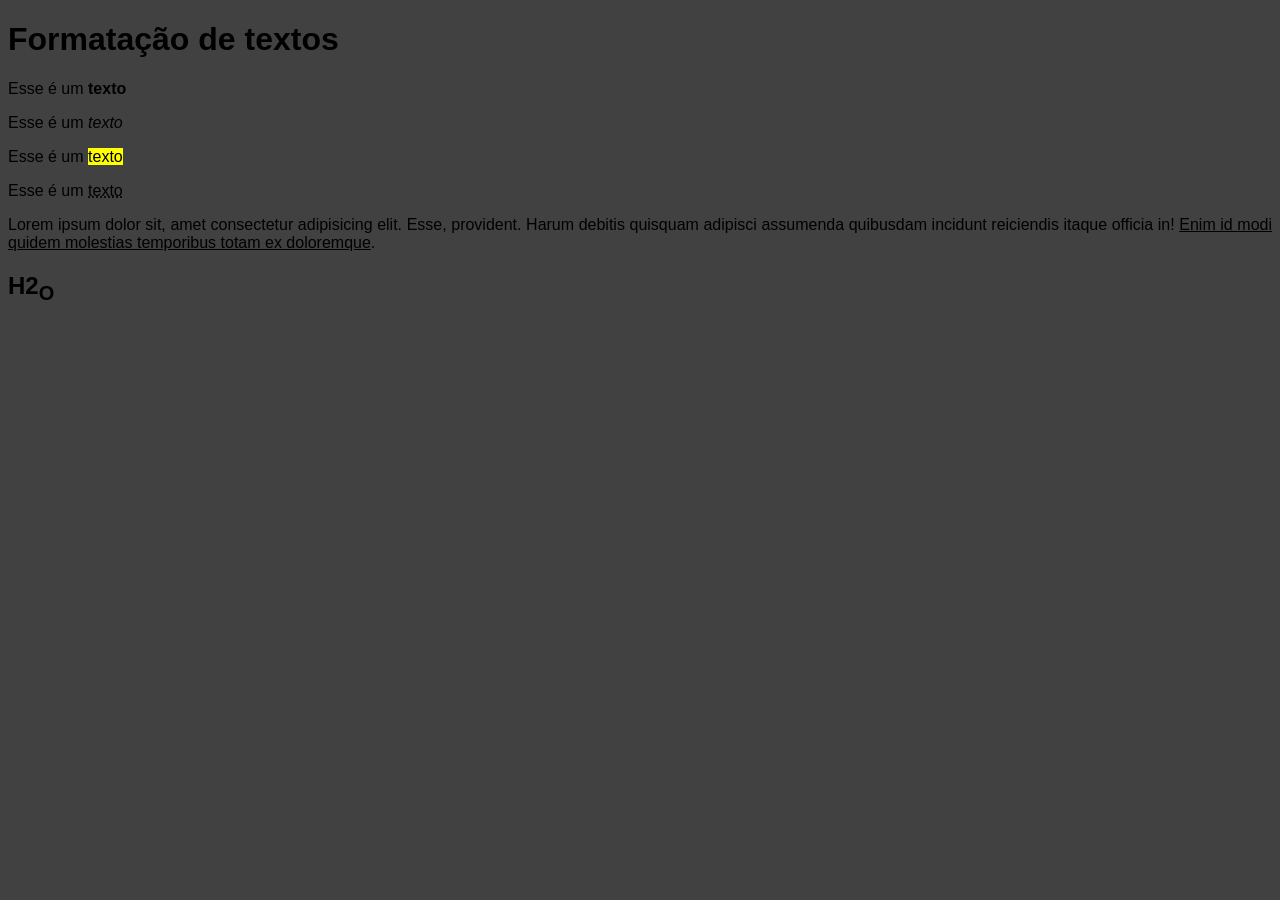
==== modulo-1/aula-1.html @ b93b7e4e "coisa besta" ====
<!DOCTYPE html>
<html lang="pt-br">
<head>
    <meta charset="UTF-8">
    <meta name="viewport" content="width=device-width, initial-scale=1.0">
    <title>Aula 1</title>

    <style>
        body{
            background-color: rgb(66, 65, 65);
            font-family: Arial, Helvetica, sans-serif;
            text-align: justify;
        }



    </style>

</head>
<body>

    <h1>Formatação de textos</h1>
    <p>Esse é um <strong>texto</strong></p>
    <p>Esse é um <em>texto</em></p>
    <p>Esse é um <mark>texto</mark></p>
    <p>Esse é um <abbr title="Bogaa">texto</abbr></p>

    <p>Lorem ipsum dolor sit, amet consectetur adipisicing elit. Esse, provident. Harum debitis quisquam adipisci assumenda quibusdam incidunt reiciendis itaque officia in! <u>Enim id modi quidem molestias temporibus totam ex doloremque</u>.</p>

    <h2>H2<sub>O</sub></h2>

</body>
</html>
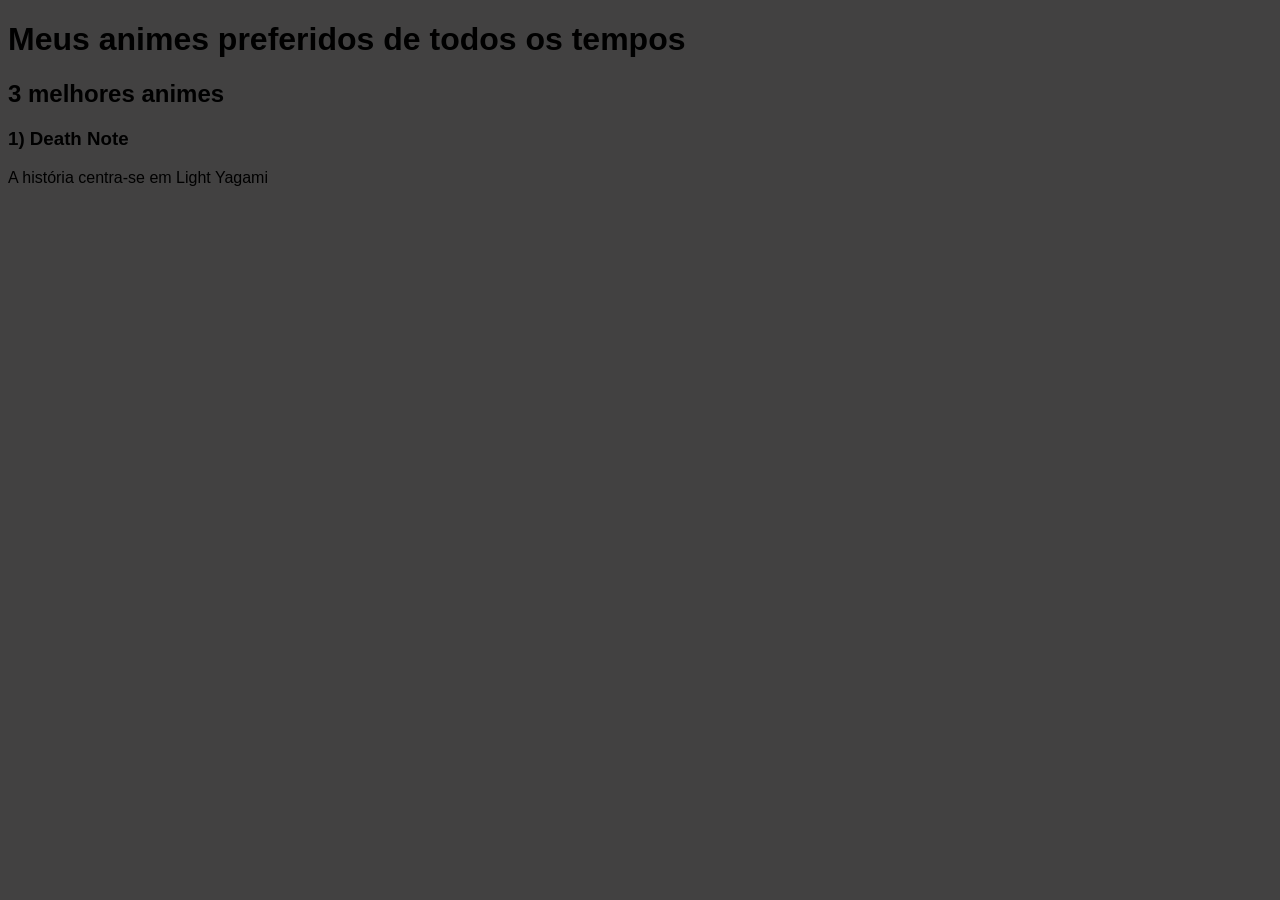
==== commit cc938ed9: "trabalhando com imagens" ====
--- a/modulo-1/aula-1.html
+++ b/modulo-1/aula-1.html
@@ -19,15 +19,13 @@
 </head>
 <body>
 
-    <h1>Formatação de textos</h1>
-    <p>Esse é um <strong>texto</strong></p>
-    <p>Esse é um <em>texto</em></p>
-    <p>Esse é um <mark>texto</mark></p>
-    <p>Esse é um <abbr title="Bogaa">texto</abbr></p>
+    <h1>Meus animes preferidos de todos os tempos</h1>
 
-    <p>Lorem ipsum dolor sit, amet consectetur adipisicing elit. Esse, provident. Harum debitis quisquam adipisci assumenda quibusdam incidunt reiciendis itaque officia in! <u>Enim id modi quidem molestias temporibus totam ex doloremque</u>.</p>
+    <h2>3 melhores animes</h2>
 
-    <h2>H2<sub>O</sub></h2>
+    <h3> 1) Death Note</h3>
+
+    <p>A história centra-se em Light Yagami</p>
 
 </body>
 </html>
